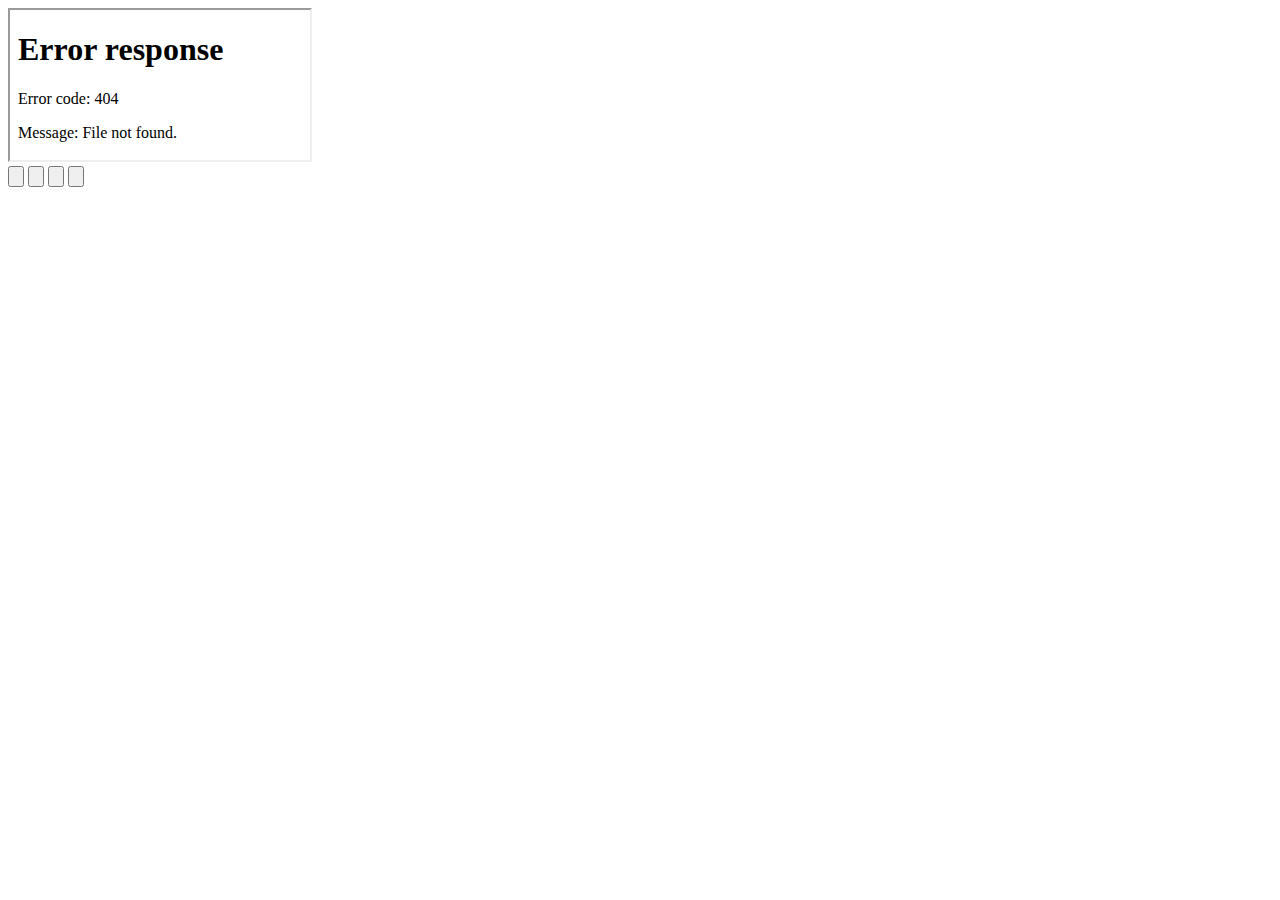
==== src/index.html @ 2459d9c6 "Support for Sound Applet (#118)" ====
<!DOCTYPE html>
<html lang="en">
<head>
    <meta charset="UTF-8">
    <meta name="viewport" content="width=device-width, initial-scale=1.0">
    
    <title>MeOS</title>
    <link rel="stylesheet" rel="preload" href="/css/main.css">
    <link rel="stylesheet" href="/css/fix-scrollbar.css">
    <link rel="stylesheet" rel="preload" href="/css/menu-bar.css">
    <link rel="stylesheet" rel="preload" href="/css/desktop.css">
    <link rel="stylesheet" rel="preload" href="/css/taskbar.css">

    <script src="/js/welcome.js"></script>

    <!-- MODULES -->
    <script src="/modules/share.js"></script>
    

    <!-- METRICS -->
    <script src="/js/network.js" defer></script>
    <script src="/js/performance.js" defer></script>
    <script src="/js/batteryLog.js"></script>
    <script src="/js/storage.js"></script>


    <!-- APPLETS -->
    <script src="/components/applet/date.js" type="module"></script>
    <script src="/components/applet/clock.js" type="module"></script>

    <script src="/components/applet/cpu.js" type="module"></script>
    <script src="/components/applet/ram.js" type="module"></script>
    <script src="/components/applet/network-down.js" type="module"></script>
    <script src="/components/applet/network-rtt.js" type="module"></script>

    <script src="/components/applet/wifi.js" type="module"></script>
    <script src="/components/applet/sound.js" type="module"></script>
    <script src="/components/applet/battery.js" type="module"></script>
    <script src="/components/applet/power.js" type="module"></script>


    <!-- WIDGETS -->
    <script src="/components/calendar.js" rel="preload" type="module"></script>


    <!-- COMPONENTS -->
    <script src="/components/popup.js" type="module"></script>
    <script src="/components/taskbar-app.js" rel="preload" type="module"></script>

    <!-- windows -->
    <script src="/components/windows.js" rel="preload" type="module"></script>
    <link rel="stylesheet" href="/css/window-defaults.css">
    
    <!-- notifications -->
    <!--
    <script src="/components/notifications.js" rel="preload" type="module"></script>
    <link rel="stylesheet" href="/css/push-notifications.css">
    <script src="/js/notifications.js"></script>
    -->

    <!--
    <link rel="stylesheet" href="/css/action-menu.css">
    <script src="/js/taskbar/action-menu.js"></script>
    -->
    
    <script src="/js/context-menu.js"></script>
    <link rel="stylesheet" href="/css/context-menu.css">


    <!-- APPS -->
    <script src="/modules/app.js" type="module"></script>

    <script src="/apps/about.js" type="module" defer></script>
    <script src="/apps/fullscreen.js" type="module" defer></script>

    
    <!-- PWA -->
    <script src="/pwa/register.js" async></script>

    <!-- Favicons -->
    <link rel="apple-touch-icon" sizes="180x180" href="/apple-touch-icon.png">
    <link rel="icon" type="image/png" sizes="32x32" href="/favicon-32x32.png">
    <link rel="icon" type="image/png" sizes="16x16" href="/favicon-16x16.png">
    <link rel="manifest" href="/site.webmanifest">
    <link rel="mask-icon" href="/safari-pinned-tab.svg" color="#191919">
    <meta name="msapplication-TileColor" content="#ffffff">
    <meta name="theme-color" content="#ffffff">


    <!-- META -->
    <meta name="title" content="MeOS - Online Operating System">
    <meta name="description" content="MeOS is an online operating system accessible from any device. Built with Progressive Web App (PWA) technology, it offers offline functionality, cross-platform support, and displays real-time device information.">
    <meta name="keywords" content="MeOS, Online Operating System, Devices page, Progressive Web App, PWA, JavaScript, HTML, CSS, Offline functionality, Cross-platform">
    <meta name="robots" content="index, follow">
    <meta name="coverage" content="Worldwide">
    <meta name="language" content="English">
</head>
<body>
    <!-- MENU BAR -->
    <div id="menu-bar" design="float">
        <!--
            Make sure to update the media query in the CSS file (menu-bar.css)
            when adding or removing items from the menu bar.
        -->
        <div class="left"></div>
        <div class="middle">
            <div class="container clock">
                <applet-date></applet-date>
                <applet-clock></applet-clock>
            </div>
        </div>
        <div class="right">
            <div class="container status">
                <applet-cpu></applet-cpu>
                <applet-ram></applet-ram>
                <applet-network_down></applet-network_down>
                <applet-network_rtt></applet-network_rtt>
            </div>
            <div class="container actions">
                <applet-wifi></applet-wifi>
                <applet-battery content="percent"></applet-battery>
                <applet-power></applet-power>
            </div>
        </div>
    </div>

    <!-- Desktop -->
    <div id="desktop">
        <app-window name="About" class="website">
            <iframe src="/about/"></iframe>
        </app-window>

        <div id="push-notifications" style="display: none;">
            <!-- Notifications will be added here -->
        </div>

        <div id="action-menu" style="display: none;">
            <div class="notifications scrollbar-slim">
                <header>
                    <h3>Notifications</h3>
                    <button class="clear-all">Clear all</button>
                </header>
                <div class="list">
                    <!-- Notifications will be added here -->
                </div>
            </div>
            <calendar-widget show-today></calendar-widget>
        </div>

        <!-- Context Menu -->
        <div class="context-menu desktop">
            <div class="vertical-section">
                <button title="back" onclick="window.history.back();">
                    <svg xmlns="http://www.w3.org/2000/svg" viewBox="0 0 16 16"><path d="M11.62 3.81 7.43 8l4.19 4.19-1.53 1.52L4.38 8l5.71-5.71 1.53 1.52z"/></svg>
                </button>
                <button title="forward" onclick="window.history.forward();">
                    <svg xmlns="http://www.w3.org/2000/svg" viewBox="0 0 16 16"><path d="M4.38 12.19 8.57 8 4.38 3.81l1.53-1.52L11.62 8l-5.71 5.71-1.53-1.52z"/></svg>
                </button>
                <button title="reload" onclick="window.location.reload();">
                    <svg viewBox="0 0 512 512" xmlns="http://www.w3.org/2000/svg"><path d="m500.33 0h-47.41a12 12 0 0 0 -12 12.57l4 82.76a247.42 247.42 0 0 0 -188.92-87.33c-136.66 0-248.1 111.53-248 248.19.1 136.88 111.1 247.81 248 247.81a247.1 247.1 0 0 0 166.18-63.91 12 12 0 0 0 .48-17.43l-34-34a12 12 0 0 0 -16.38-.55 176 176 0 1 1 29.82-230.31l-101.53-4.87a12 12 0 0 0 -12.57 12v47.41a12 12 0 0 0 12 12h200.33a12 12 0 0 0 12-12v-200.34a12 12 0 0 0 -12-12z"/></svg>
                </button>
                <button title="about" onclick="window.location.href='/';">
                    <svg xmlns="http://www.w3.org/2000/svg" viewBox="0 0 25 25"><path d="M23 9.99V22a2.006 2.006 0 0 1-2 2h-6v-8h-5v8H4a2.006 2.006 0 0 1-2-2V9.99a1.999 1.999 0 0 1 .79-1.59L12.5 1l9.71 7.4A1.999 1.999 0 0 1 23 9.99z"/></svg>
                </button>
            </div>
        </div>
        <script>
            handleContextMenu(document.querySelector('.context-menu.desktop'), document.querySelector('#desktop'));
        </script>
    </div>

    <!-- Taskbar -->
    <div id="taskbar" position="bottom" design="float">
        <div class="apps">
            <taskbar-app name="App Menu" icon="/assets/app-menu.svg"></taskbar-app>
            <div class="separator"></div>
            <taskbar-app name="fullscreen" icon="/assets/expand-arrows.svg"></taskbar-app>
            <taskbar-app name="about" icon="/assets/apps/about.svg"></taskbar-app>
        </div>
        <div class="applets">
            <applet-wifi></applet-wifi>
            <applet-sound></applet-sound>
            <applet-battery></applet-battery>
            <applet-power></applet-power>
        </div>
    </div>
</body>
</html>
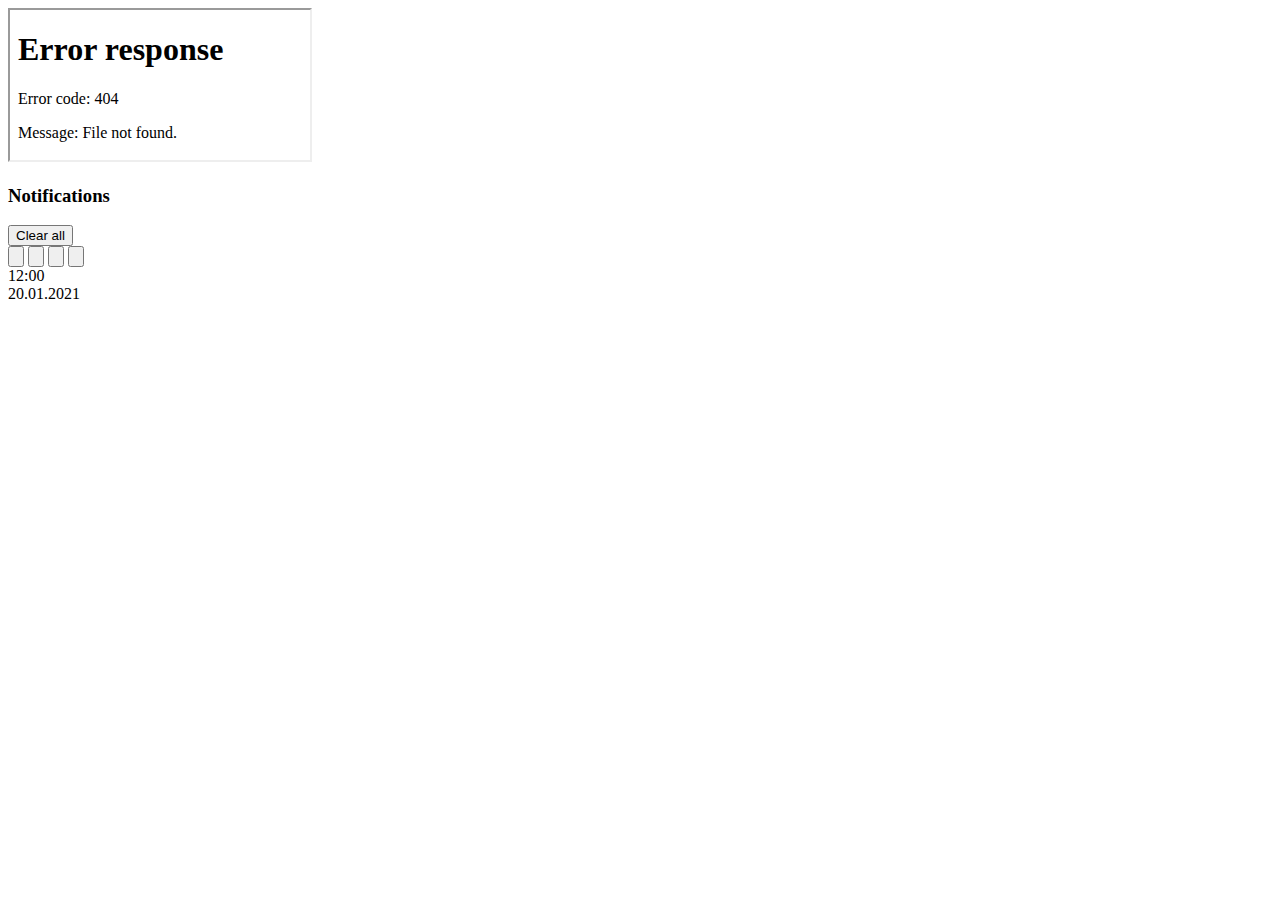
==== commit a8129f91: "Update Taskbar (#122)" ====
--- a/src/index.html
+++ b/src/index.html
@@ -11,7 +11,9 @@
     <link rel="stylesheet" rel="preload" href="/css/desktop.css">
     <link rel="stylesheet" rel="preload" href="/css/taskbar.css">
 
-    <script src="/js/welcome.js"></script>
+    <script src="/js/console.js"></script>
+
+    <script src="/js/welcome.js" type="module"></script>
 
     <!-- MODULES -->
     <script src="/modules/share.js"></script>
@@ -39,6 +41,11 @@
     <script src="/components/applet/power.js" type="module"></script>
 
 
+    <script src="/components/applet/weather.js" type="module"></script>
+
+    <script src="/js/taskbar/clock.js"></script>
+
+
     <!-- WIDGETS -->
     <script src="/components/calendar.js" rel="preload" type="module"></script>
 
@@ -52,16 +59,11 @@
     <link rel="stylesheet" href="/css/window-defaults.css">
     
     <!-- notifications -->
-    <!--
     <script src="/components/notifications.js" rel="preload" type="module"></script>
     <link rel="stylesheet" href="/css/push-notifications.css">
-    <script src="/js/notifications.js"></script>
-    -->
 
-    <!--
     <link rel="stylesheet" href="/css/action-menu.css">
     <script src="/js/taskbar/action-menu.js"></script>
-    -->
     
     <script src="/js/context-menu.js"></script>
     <link rel="stylesheet" href="/css/context-menu.css">
@@ -84,7 +86,7 @@
     <link rel="manifest" href="/site.webmanifest">
     <link rel="mask-icon" href="/safari-pinned-tab.svg" color="#191919">
     <meta name="msapplication-TileColor" content="#ffffff">
-    <meta name="theme-color" content="#ffffff">
+    <meta name="theme-color" content="#1f1e25">
 
 
     <!-- META -->
@@ -130,11 +132,11 @@
             <iframe src="/about/"></iframe>
         </app-window>
 
-        <div id="push-notifications" style="display: none;">
+        <div id="push-notifications">
             <!-- Notifications will be added here -->
         </div>
 
-        <div id="action-menu" style="display: none;">
+        <div id="action-menu">
             <div class="notifications scrollbar-slim">
                 <header>
                     <h3>Notifications</h3>
@@ -170,7 +172,10 @@
     </div>
 
     <!-- Taskbar -->
-    <div id="taskbar" position="bottom" design="float">
+    <div id="taskbar" position="bottom" design="center">
+        <div class="weather">
+            <applet-weather></applet-weather>
+        </div>
         <div class="apps">
             <taskbar-app name="App Menu" icon="/assets/app-menu.svg"></taskbar-app>
             <div class="separator"></div>
@@ -183,6 +188,11 @@
             <applet-battery></applet-battery>
             <applet-power></applet-power>
         </div>
+        <div class="time-date">
+            <!-- DISPLAY TIME -->
+            <div class="time">12:00</div>
+            <div class="date">20.01.2021</div>
+        </div>
     </div>
 </body>
 </html>